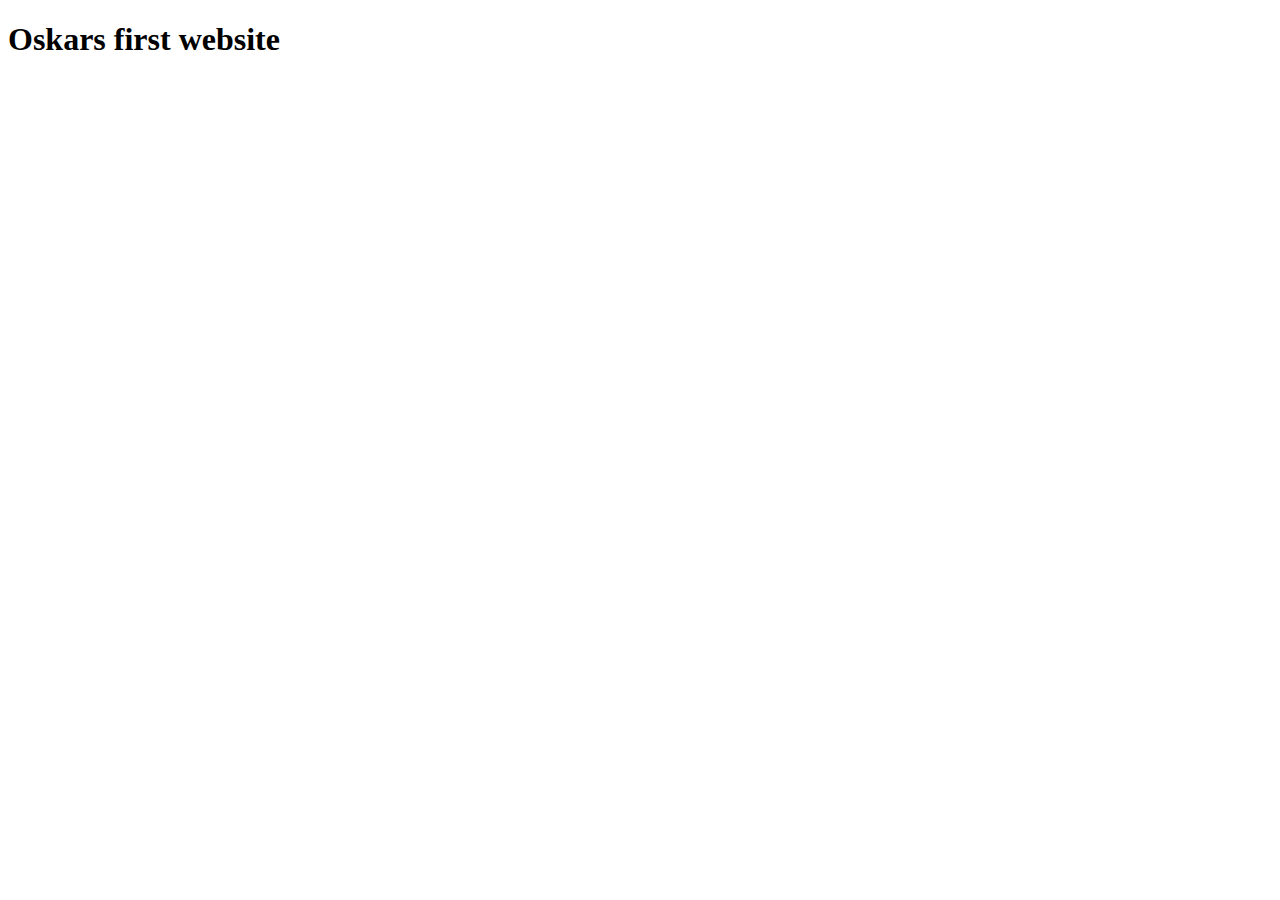
==== index.html @ bb381fce "first commit" ====
<!DOCTYPE html>
<html lang="en">
<head>
    <meta charset="UTF-8">
    <meta name="viewport" content="width=device-width, initial-scale=1.0">
    <title>Document</title>
</head>
<body>
    <h1>Oskars first website</h1>
</body>
</html>
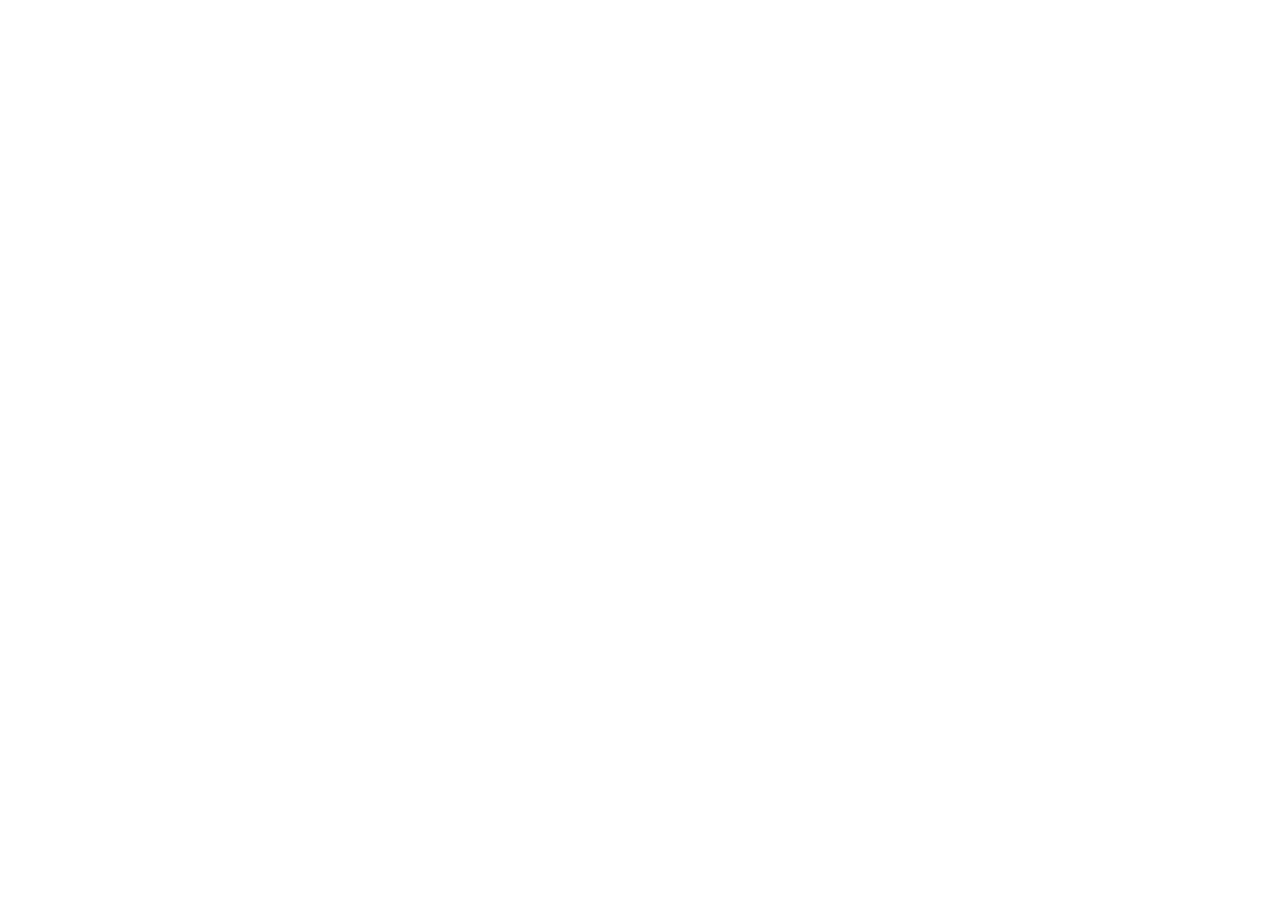
==== commit 8bc83f4d: "why dont fish play basketbal?its scared of the net" ====
--- a/index.html
+++ b/index.html
@@ -4,8 +4,9 @@
     <meta charset="UTF-8">
     <meta name="viewport" content="width=device-width, initial-scale=1.0">
     <title>Document</title>
+    <link rel="stylesheet" href="styles/styles.css">
 </head>
 <body>
-    <h1>Oskars first website</h1>
+    
 </body>
 </html>--- a/styles/styles.css
+++ b/styles/styles.css
@@ -0,0 +1,4 @@
+body{   
+    background-image:url("/images/background.png") ;
+    background-size: cover;
+}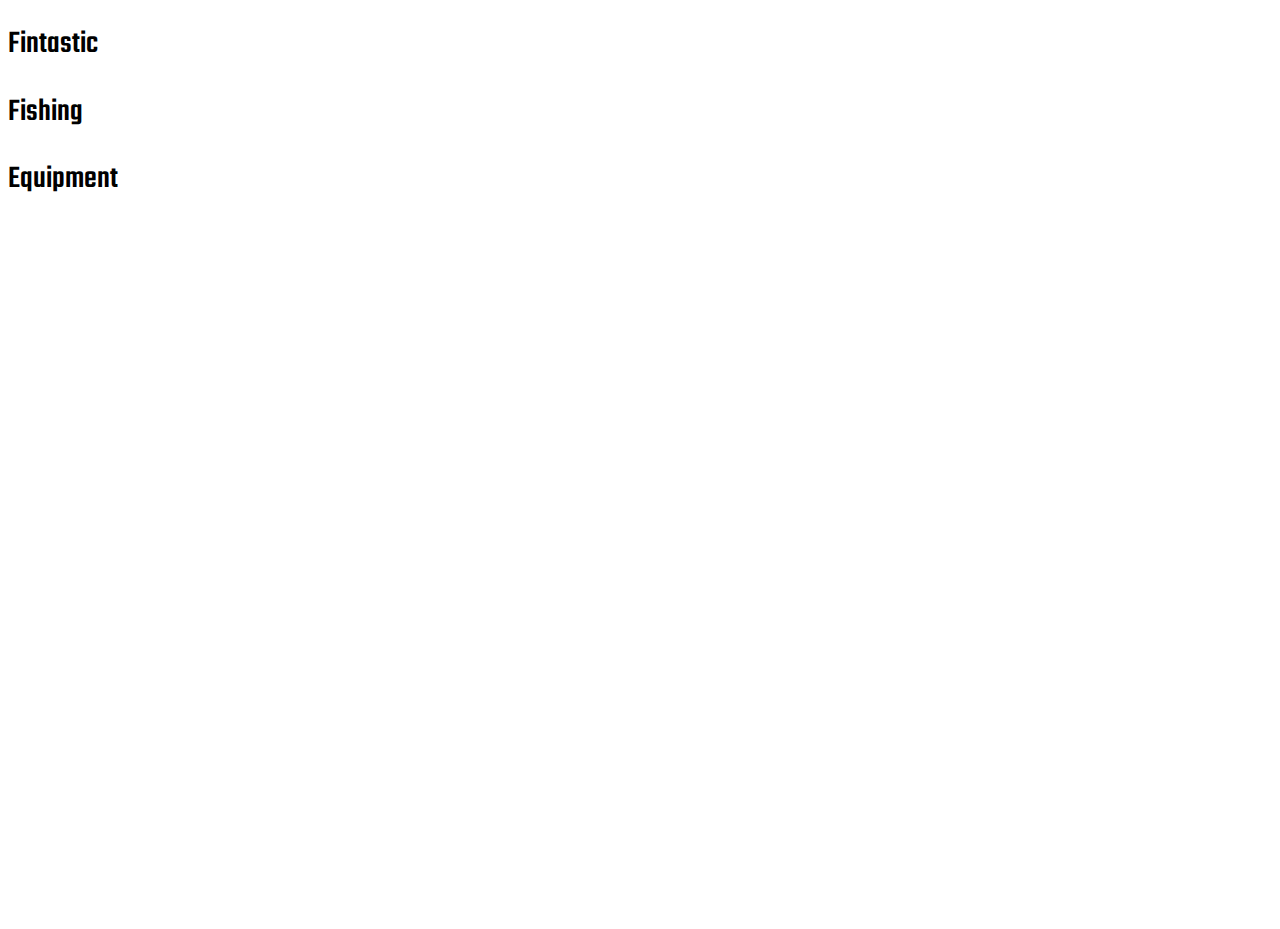
==== commit 0dd03860: "how do u know that your clock is hungry?goes back" ====
--- a/index.html
+++ b/index.html
@@ -5,8 +5,14 @@
     <meta name="viewport" content="width=device-width, initial-scale=1.0">
     <title>Document</title>
     <link rel="stylesheet" href="styles/styles.css">
+    <link rel="preconnect" href="https://fonts.googleapis.com">
+<link rel="preconnect" href="https://fonts.gstatic.com" crossorigin>
+<link href="https://fonts.googleapis.com/css2?family=Edu+AU+VIC+WA+NT+Dots:wght@400..700&family=Teko:wght@300..700&display=swap" rel="stylesheet">
 </head>
 <body>
-    
+    <h1>Fintastic </h1>
+    <h1>Fishing</h1>
+    <h1>Equipment</h1>
+    <p></p>
 </body>
 </html>--- a/styles/styles.css
+++ b/styles/styles.css
@@ -1,4 +1,15 @@
 body{   
     background-image:url("/images/background.png") ;
     background-size: cover;
-}+    background-repeat: no-repeat;
+    height: 100vh;   
+}
+
+ h1{
+   font-family: 'Courier New', Courier, monospace; 
+        font-family: "Teko", sans-serif;
+        font-optical-sizing: auto;
+        font-weight: 500;
+        font-style: normal;
+      }
+  
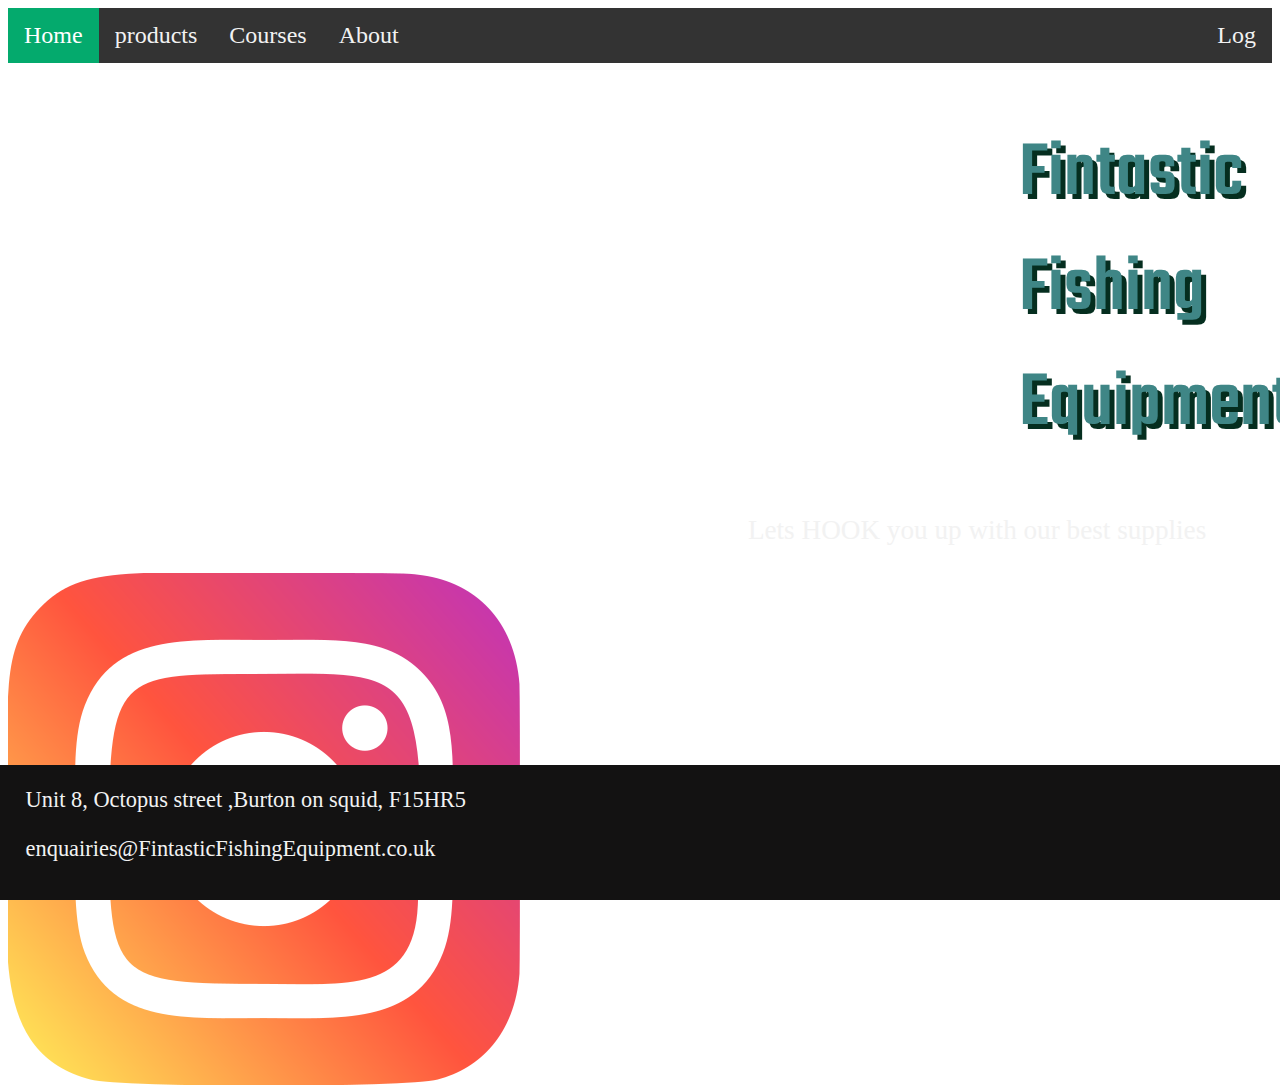
==== commit 65a6224b: "what fish do penguins catch at night,starfish" ====
--- a/index.html
+++ b/index.html
@@ -1,18 +1,35 @@
 <!DOCTYPE html>
 <html lang="en">
-<head>
-    <meta charset="UTF-8">
-    <meta name="viewport" content="width=device-width, initial-scale=1.0">
+  <head>
+    <meta charset="UTF-8" />
+    <meta name="viewport" content="width=device-width, initial-scale=1.0" />
     <title>Document</title>
-    <link rel="stylesheet" href="styles/styles.css">
-    <link rel="preconnect" href="https://fonts.googleapis.com">
-<link rel="preconnect" href="https://fonts.gstatic.com" crossorigin>
-<link href="https://fonts.googleapis.com/css2?family=Edu+AU+VIC+WA+NT+Dots:wght@400..700&family=Teko:wght@300..700&display=swap" rel="stylesheet">
-</head>
-<body>
-    <h1>Fintastic </h1>
-    <h1>Fishing</h1>
-    <h1>Equipment</h1>
-    <p></p>
-</body>
-</html>+    <link rel="stylesheet" href="styles/styles.css" />
+    <link rel="preconnect" href="https://fonts.googleapis.com" />
+    <link rel="preconnect" href="https://fonts.gstatic.com" crossorigin />
+    <link
+      href="https://fonts.googleapis.com/css2?family=Edu+AU+VIC+WA+NT+Dots:wght@400..700&family=Teko:wght@300..700&display=swap"
+      rel="stylesheet"
+    />
+  </head>
+  <body>
+    <div class="topnav">
+      <div class="navitem"><a class="active" href="index.html">Home</a></div>
+      <div class="navitem"><a href="products.html">products</a></div>
+      <div class="navitem"><a href="courses.html">Courses</a></div>
+      <div class="navitem"><a href="About.html">About</a></div>
+      <div class="login"><a href="login.html">Log</a></div>
+    </div>
+    <div class="title">
+      <h1>Fintastic <br />Fishing <br />Equipment</h1>
+    </div>
+    <div class="slogan">
+      <p>Lets HOOK you up with our best supplies</p>
+    </div>
+    <div class="footer">
+      <p>Unit 8, Octopus street ,Burton on squid, F15HR5</p>
+      <p>enquairies@FintasticFishingEquipment.co.uk</p>
+    </div>
+    <img src="images/instagram.png" alt="insatgram" class="instagrams">
+  </body>
+</html>
--- a/styles/styles.css
+++ b/styles/styles.css
@@ -1,15 +1,80 @@
-body{   
-    background-image:url("/images/background.png") ;
-    background-size: cover;
-    background-repeat: no-repeat;
-    height: 100vh;   
+body {
+  background-image: url("/images/background.png");
+  background-size: cover;
+  background-repeat: no-repeat;
+  height: 100vh;
 }
 
- h1{
-   font-family: 'Courier New', Courier, monospace; 
-        font-family: "Teko", sans-serif;
-        font-optical-sizing: auto;
-        font-weight: 500;
-        font-style: normal;
-      }
+h1 {
+  font-family: "Courier New", Courier, monospace;
+  font-family: "Teko", sans-serif;
+  font-optical-sizing: auto;
+  font-weight: 500;
+  font-style: normal;
+  color: rgb(63, 134, 134);
+}
+
+p {
+  color: #f2f2f2;
+}
+.topnav {
+  background-color: #333;
+  overflow: hidden;
+}
+
+.topnav a {
+  float: left;
+  color: #f2f2f2;
+  text-align: center;
+  padding: 14px 16px;
+  text-decoration: none;
+  font-size: 150%;
+}
+
+.navitem a:hover {
+  background-color: #ddd;
+  color: black;
+}
+
+.topnav a.active {
+  background-color: #04aa6d;
+  color: white;
+}
+
+.login {
+  float: right;
+}
+
+.login:hover {
+  background-color: red;
+}
+
+.title {
+  text-align: left;
+  margin-left: 80%;
+  margin-top: 4%;
+  font-size: 250%;
+  text-shadow: 5px 5px #052e1f;
+ 
+}
+.slogan {
+  text-align: right;
+  margin-right: 5.2%;
+  font-size: 170%;
   
+}
+.footer {
+  position: fixed;
+  left: 0;
+  bottom: 0;
+  width: 100%;
+  height: 15%;
+  background-color: rgb(19, 18, 18);
+  color: white;
+  text-align: center;
+  font-size: 140%;
+}
+.footer p {
+  text-align: left;
+  margin-left: 2%;
+}
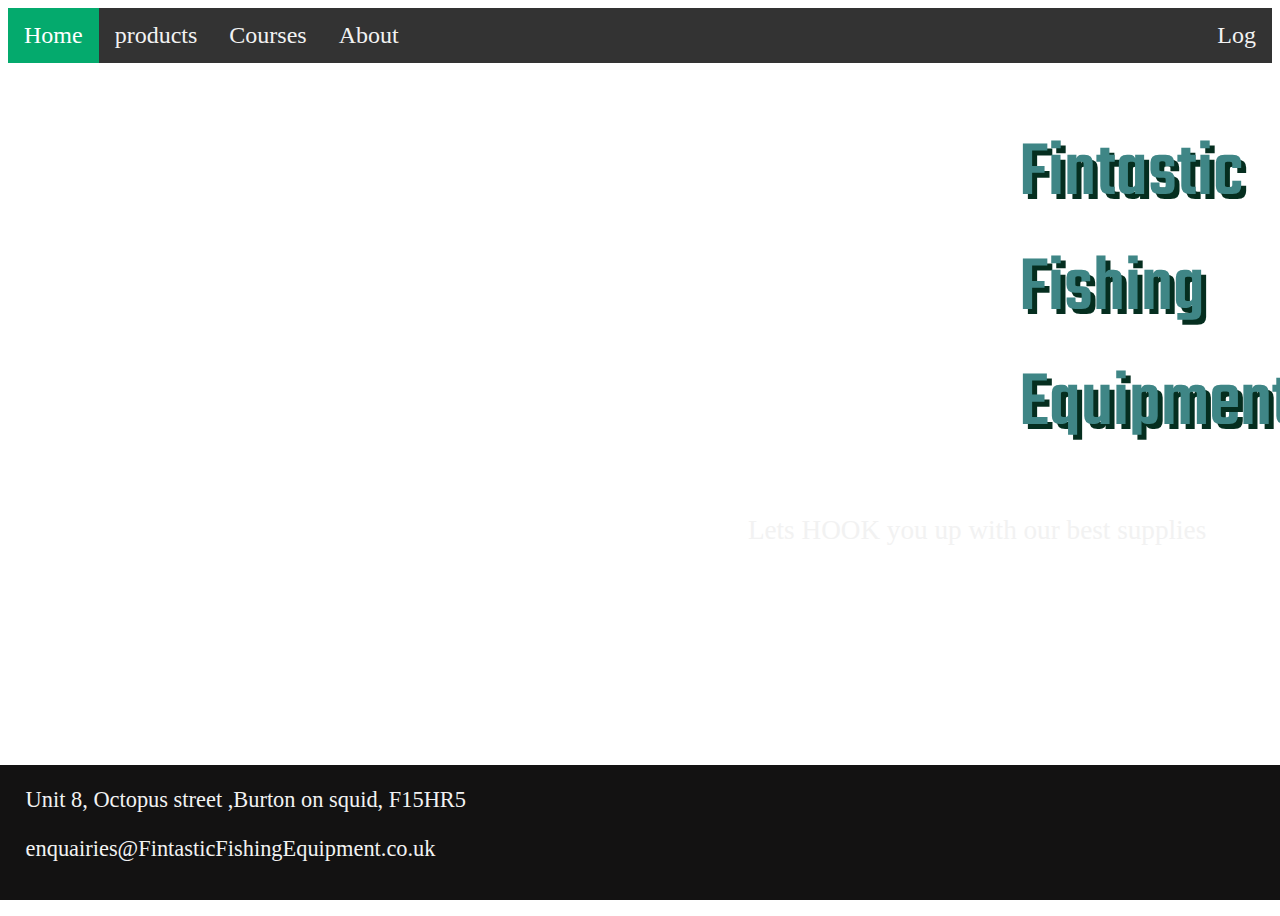
==== commit 2a4d7d19: "test" ====
--- a/index.html
+++ b/index.html
@@ -30,6 +30,6 @@
       <p>Unit 8, Octopus street ,Burton on squid, F15HR5</p>
       <p>enquairies@FintasticFishingEquipment.co.uk</p>
     </div>
-    <img src="images/instagram.png" alt="insatgram" class="instagrams">
+    
   </body>
 </html>
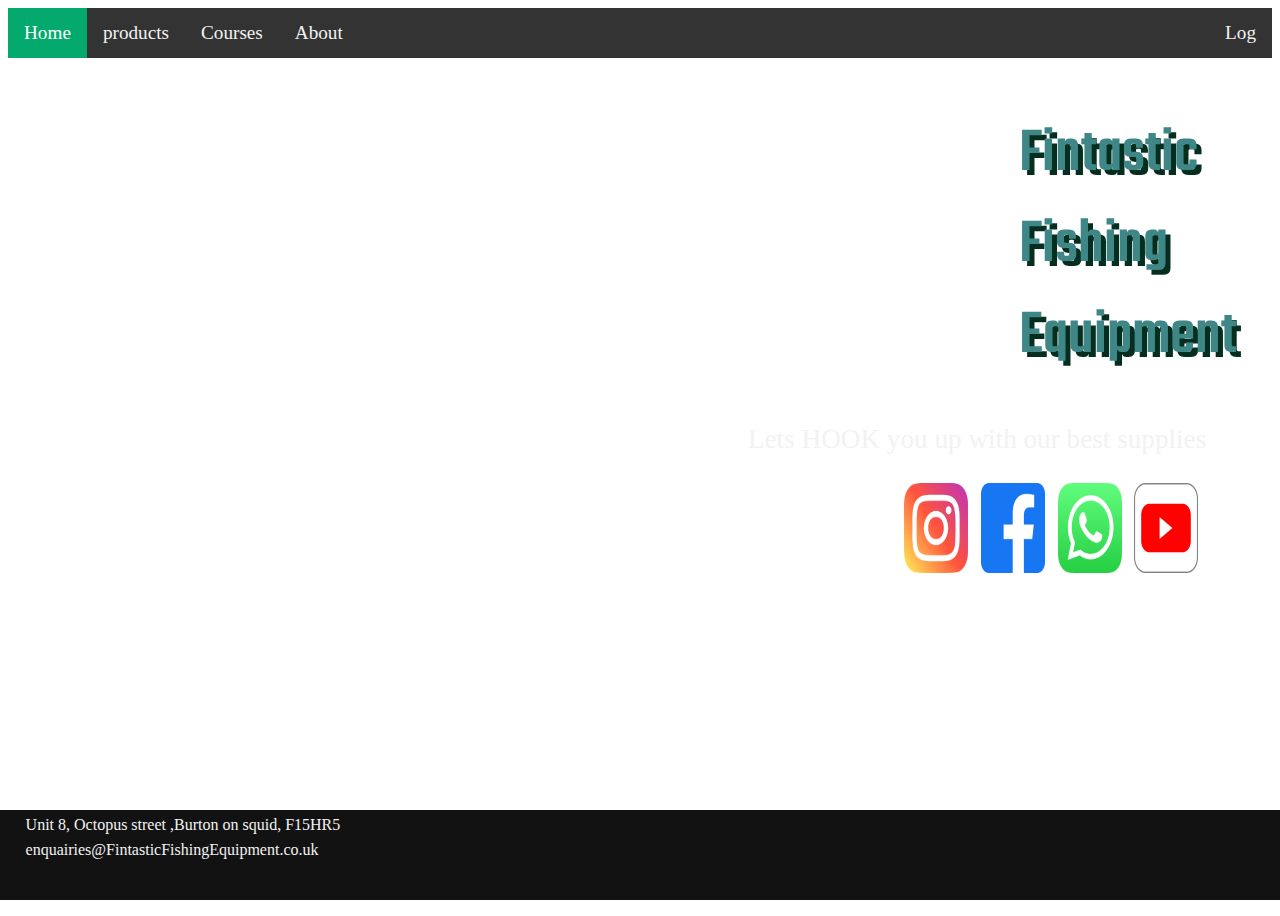
==== commit 45fc5b19: "Gillion Questions" ====
--- a/index.html
+++ b/index.html
@@ -30,6 +30,12 @@
       <p>Unit 8, Octopus street ,Burton on squid, F15HR5</p>
       <p>enquairies@FintasticFishingEquipment.co.uk</p>
     </div>
-    
-  </body>
+    <a href="https://www.instagram.com/fisherman.ukraina/"> <img src="images/instagram.png" alt="instagram" class="instagram">
+  </a>  
+  <a href="https://www.facebook.com/sff.uk"> <img src="images/5365678_fb_facebook_facebook logo_icon.png" alt="Facebook" class="Facebook">
+  </a>
+    <img src="images/wassup.webp" alt="wassup" class="wassup">
+    <a href="https://www.youtube.com/watch?v=Fd4akDRsAnE"> <img src="images/youtube.png" alt="youtube" class="youtube">
+    </a> 
+</body>
 </html>
--- a/styles/styles.css
+++ b/styles/styles.css
@@ -18,17 +18,20 @@
   color: #f2f2f2;
 }
 .topnav {
+  position: sticky;
+  top: 0%;
   background-color: #333;
   overflow: hidden;
 }
 
 .topnav a {
+
   float: left;
   color: #f2f2f2;
   text-align: center;
   padding: 14px 16px;
   text-decoration: none;
-  font-size: 150%;
+  font-size: 120%;
 }
 
 .navitem a:hover {
@@ -53,7 +56,7 @@
   text-align: left;
   margin-left: 80%;
   margin-top: 4%;
-  font-size: 250%;
+  font-size: 200%;
   text-shadow: 5px 5px #052e1f;
  
 }
@@ -68,13 +71,39 @@
   left: 0;
   bottom: 0;
   width: 100%;
-  height: 15%;
+  height: 10%;
   background-color: rgb(19, 18, 18);
   color: white;
   text-align: center;
-  font-size: 140%;
+  font-size: 100%;
 }
 .footer p {
   text-align: left;
   margin-left: 2%;
+  margin-bottom: 0.5%;
+  margin-top: 0.5%;
 }
+.instagram{
+  position: fixed;
+height: 10%;
+width: 5%;
+margin-left: 70%;
+}
+.Facebook{
+  position: fixed;
+  height: 10%;
+  width: 5%;
+  margin-left: 76%;
+}
+.wassup {
+  position: fixed;
+  height: 10%;
+  width: 5%;
+  margin-left: 82%;
+}
+.youtube{
+  position: fixed;
+  height: 10%;
+  width: 5%;
+  margin-left: 88%;
+}
